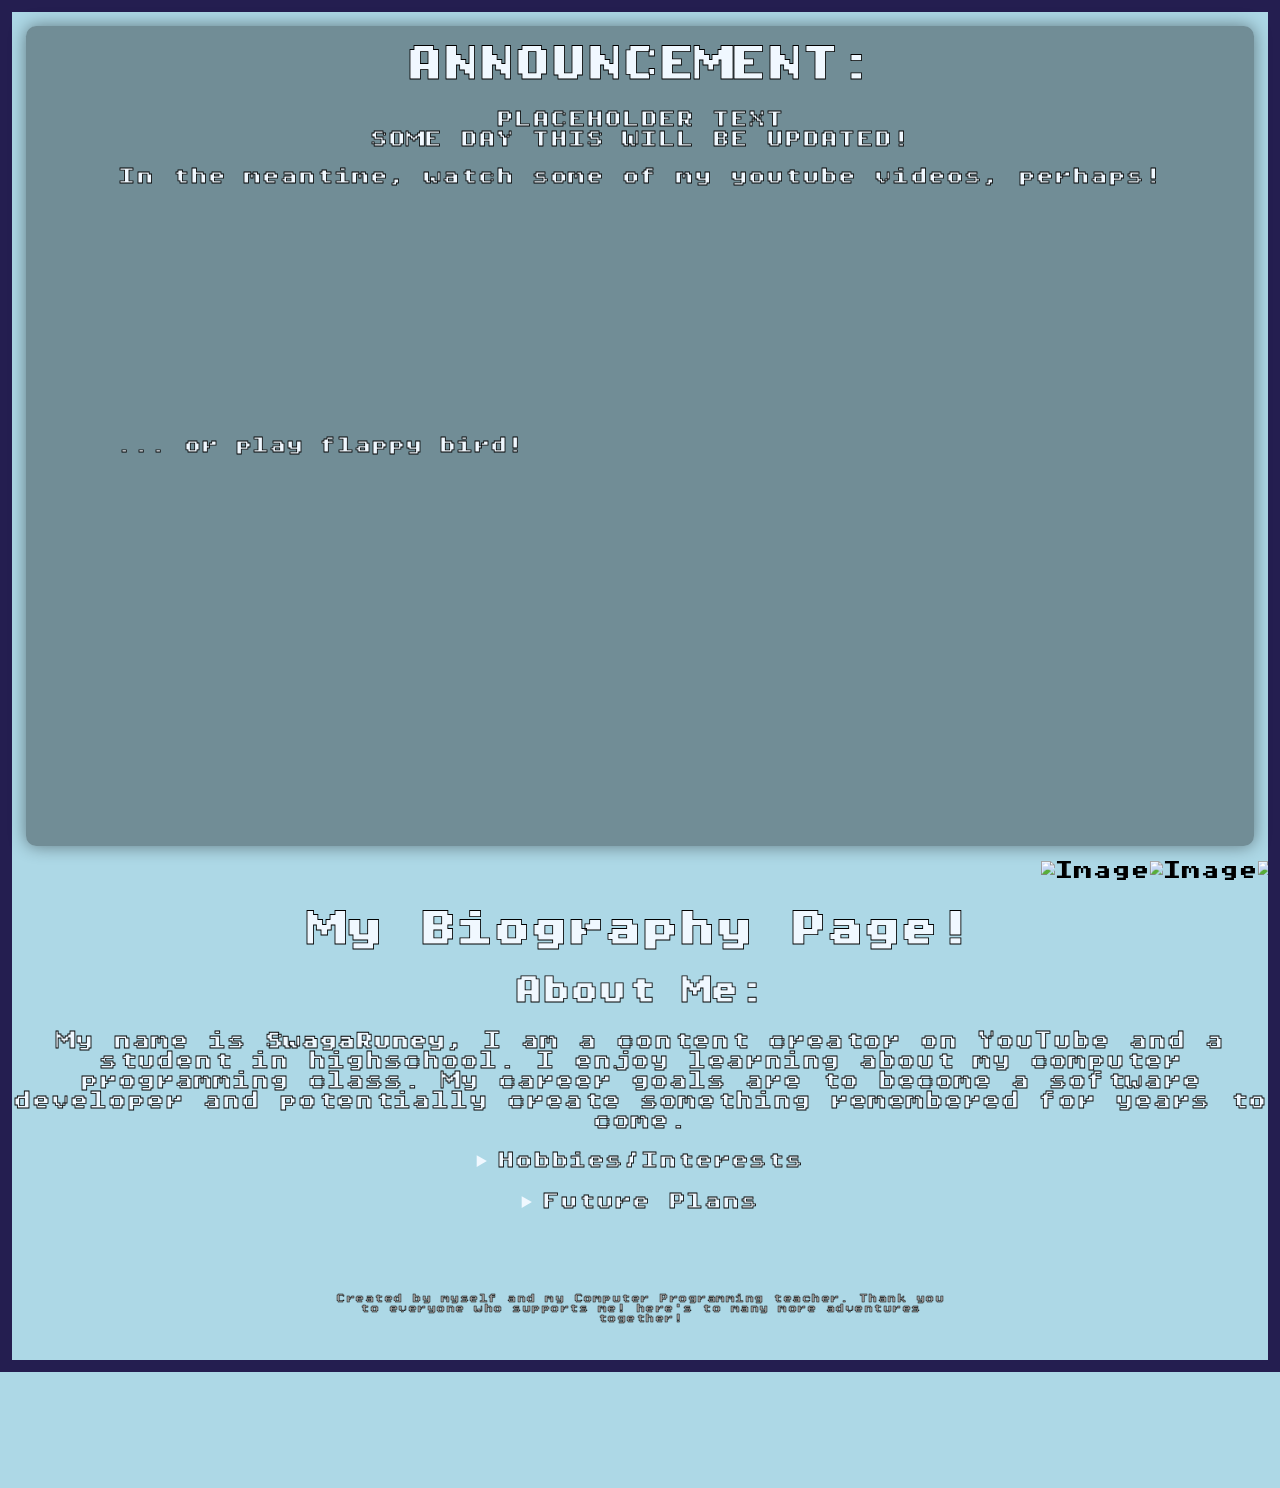
==== home/index.html @ b92e61e8 "Update index.html" ====
<!DOCTYPE html>
<html lang="en">
<head>

<title>My Bio</title>
<link rel="stylesheet" href="../style.css">
<link rel="icon" type="image/x-icon" href="https://i.redd.it/z6971venlho91.gif">

<meta property="og:title" content="SwagaRuney's Page of Awesomeness 1">
<meta property="og:description" content="The best freaking homepage on this side of the missisip' ! ! !">
<meta property="og:image" content="https://media.tenor.com/2GJuxulUY74AAAAC/spamton-deltarune.gif">
<meta property="og:type" content="website">

</head>
<body>

<div class="container" style="padding: 1rem;">
    <div class="jumbotron" style="background: rgba(0, 0, 0, 0.35); border-radius: 12px; box-shadow: 0 0 20px rgba(0, 0, 0, 0.45); padding: 1.5rem;">
        <h1 style="text-align: center; margin-top: 0;">ANNOUNCEMENT: </h1>

        <p style="text-align: center; margin-bottom: 0;">PLACEHOLDER TEXT<br>SOME DAY THIS WILL BE UPDATED!</p>
    
        <p style="text-align: center;">In the meantime, watch some of my youtube videos, perhaps!</p>

        <div style="display: flex; flex-wrap: wrap; justify-content: center; gap: 1rem;">
            <iframe width="480" height="257" src="https://www.youtube.com/embed/ZhFTOaIe4bY?si=Uuvb0XPyQRwl9rH2" title="YouTube video player" frameborder="0" allow="accelerometer; autoplay; clipboard-write; encrypted-media; gyroscope; picture-in-picture; web-share" referrerpolicy="strict-origin-when-cross-origin" allowfullscreen></iframe>
            <iframe width="480" height="257" src="https://www.youtube.com/embed/TYDNtzuYIr0?si=aofj9AxwRqEpddxi" title="YouTube video player" frameborder="0" allow="accelerometer; autoplay; clipboard-write; encrypted-media; gyroscope; picture-in-picture; web-share" referrerpolicy="strict-origin-when-cross-origin" allowfullscreen></iframe>
            <iframe width="480" height="257" src="https://www.youtube.com/embed/k1nMeiM8Ou4?si=SQyUOujboksrIyWb" title="YouTube video player" frameborder="0" allow="accelerometer; autoplay; clipboard-write; encrypted-media; gyroscope; picture-in-picture; web-share" referrerpolicy="strict-origin-when-cross-origin" allowfullscreen></iframe>
                    <p style="text-align: center;">... or play flappy bird!</p>
            <iframe src="https://funhtml5games.com?embed=flappy" style="width:800px;height:520px;border:none;" frameborder="0" scrolling="no"></iframe>
        </div>
    </div>
</div>

<marquee loop="-1" behavior="scroll" scrollDelay="50" truespeed="true" scrollamount="10" behavior="scroll"><img height='200' width='175' src='https://i.redd.it/z6971venlho91.gif' alt='Image'><img height='200' width='175' src='https://preview.redd.it/ralsei-upscaled-hd-gifs-v0-5g8yvg9onjbf1.gif?width=580&auto=webp&s=50fe1177bee72a6f077362a47c3772ee43d78a0c' alt='Image'><img height='200' width='175' src='https://64.media.tumblr.com/206eb01413bd79835a78db784da8bb92/f7b0141948b8aff0-22/s1280x1920/d4ab67a73fb9d77c5feca21425075717411ac77d.gif' alt='Image'><img height='200' width='175' src='https://64.media.tumblr.com/0e40737e4a490f46bde8caaa711af476/tumblr_phovsjNR2T1ura8h3o2_250.gif' alt='Image'></h1><img height='200' width='175' src='https://github.com/SwagaRuney/Website-Test/blob/main/output-onlinegiftools.gif?raw=true' alt='Image'></h1><img height='200' width='175' src='https://media.tenor.com/8qguU3aky9IAAAAj/susie-deltarune.gif' alt='Image'></h1><img height='200' width='175' src='https://i.redd.it/3lh55zj4sq9c1.gif' alt='Image'><img height='200' width='175' src='https://media.tenor.com/q3Roq3sHX2kAAAAM/berdly-deltarune.gif' alt='Image'></marquee>

<div style="text-align: center;">
<h1>My Biography Page!</h1>
<h2>About Me: </h2>

<p style="text-align: center;">My name is <b>SwagaRuney</b>, I am a content creator on YouTube and a student in highschool. I enjoy learning about my computer programming class. My career goals are to become a software developer and potentially create something remembered for years to come.</p>
</div>

<div style="text-align: center; margin-bottom: 0;">
    
<details>
  <summary>Hobbies/Interests</summary>
    <ul>
        Gaming<br>
        Coding<br>
        Music creation/composition + listening to tracks<br>
        Reading<br>
        YouTube Videos <a href="https://www.youtube.com/@swagaruney"><b>(YOU SHOULD CHECK ME OUT HERE!)</b></a>
    </ul>
</details>

<br>

<details>

    <summary>Future Plans</summary>
    <p>My Future Plans are to continue studying computer programming for the forseeable future and then eventually land a job as a software developer + retain my role as a content creator, as well as pursuing my passion for music production and video creation.</p>

</details>

<br>

</div>

<!--
<button onclick="myFunction()"><b>COME, COME >:)</b></button>

<script>
    function myFunction() {
        window.alert("welcome to cat land")
        window.location.assign("https://i.pinimg.com/originals/7f/d4/93/7fd493d029e88f51324cc8e3ebb8d403.gif")
    }
</script>

<audio controls autoplay>
    <source src="https://dn721805.ca.archive.org/0/items/gdps-2.2-song-1079423/1079423.mp3" type="audio/mpeg">
    Your browser does not support the audio element.
</audio>
-->

<marquee direction="right" loop="-1" behavior="scroll" scrollDelay="50" truespeed="true" scrollamount="10" behavior="scroll"><img height='200' width='175' src='https://64.media.tumblr.com/85a6da6133dbe8fe421b8cf348be8663/d598a482787fc060-84/s540x810/183ef487184e0bd978cd763088e55f13e58b092b.gif' alt='Image'><img height='200' width='175' src='https://preview.redd.it/why-does-frisks-arm-only-move-backward-walking-when-holding-v0-m8lrb78e5qid1.gif?width=279&auto=webp&s=abfad5212ae57cdad6851e633c30fbb998a17873' alt='Image'><img height='200' width='175' src='https://i.redd.it/udqlinzqi4ga1.gif' alt='Image'><img height='200' width='175' src='https://gifdb.com/images/thumbnail/a-man-with-a-beard-is-wearing-a-brown-outfit-d1xnjifvepko1vbq.gif' alt='Image'></h1><img height='200' width='175' src='https://images-wixmp-ed30a86b8c4ca887773594c2.wixmp.com/f/e1a5fdc2-4c67-4320-ae25-38c83fc575b9/d9pl3im-b523a717-c188-4595-8a97-29244ad73255.gif?token=eyJ0eXAiOiJKV1QiLCJhbGciOiJIUzI1NiJ9.[base64].wYkgG6VplEoG1LOfvBYyTPAlChG0cufUsaeHUHeSshg' alt='Image'></h1><img height='200' width='175' src='https://media.tenor.com/knwgsTZq-cIAAAAj/the-amazing-digital-circus-pomni.gif' style="transform: scale(-1, 1);" alt='Image'></h1><img height='200' width='175' src='https://media1.giphy.com/media/v1.Y2lkPTZjMDliOTUyemMzaHZ5Ymhua2FuOXVqb3g3cjhrNnVyOWhmbjNkdDh2cnNseWc3cSZlcD12MV9zdGlja2Vyc19zZWFyY2gmY3Q9cw/76WJ4WXbJNdFS/200.gif' alt='Image'><img height='200' width='175' src='https://github.com/SwagaRuney/Website-Test/blob/main/pibbers.gif?raw=true' alt='Image'></marquee>

<footer>
  <p style="color: rgb(155, 155, 155); scale: 0.5;">Created by myself and my Computer Programming teacher. Thank you to everyone who supports me! here's to many more adventures together!</p>
</footer>

</body>
</html>
---- style.css ----
* {
            zoom : 0.96;
    }
        
        @font-face {
            font-family: PixelOperatorMono;
            src: url("PixelOperatorMonoHB8.ttf");
    }
        canvas {
            image-rendering: pixelated;
            image-rendering: crisp-edges;
    }
        marquee img {
            /*background-color: #e6f2ff;
            border: 14px solid #b2d1f1;
            */padding: 0;
            margin: 0;
    }
        marquee p {
            margin: 0;
            padding: 0;
    }
        summary {
            color:aliceblue;
            -webkit-text-stroke: 1px #000;
        }
        body {
            font-family: 'PixelOperatorMono';font-size: 22px;
            background-image: url('https://images.steamusercontent.com/ugc/13569770212812975542/DDDDBB4561F8D26B4F5146FB69ED6F4712C7BE5C/?imw=116&imh=65&ima=fit&impolicy=Letterbox&imcolor=%23000000&letterbox=true');
            background-size: cover;
            background-color: lightblue;

            margin: 0; /* Remove default margin */
            border: 14px solid #241e50; /* Thickness, style, color */
            padding: 0px; /* Space inside the border */
            min-height: 100vh; /* Ensure full height */
            box-sizing: border-box; /* Include border in total size */
    }
        h1 {
            color: aliceblue;
            -webkit-text-stroke: 1px #000;
    }
        h2 {
            color: aliceblue;
            -webkit-text-stroke: 1px #000;
    }
        h3 {
            color: aliceblue;
            -webkit-text-stroke: 1px #000;
    }
        h4 {
            color: aliceblue;
            -webkit-text-stroke: 1px #000;
    }
        p {
            color: aliceblue;
            -webkit-text-stroke: 1px #000;
    }
        ul {
            margin-bottom: 0;
            text-align: center;
            color: aliceblue;
            -webkit-text-stroke: 1px #000;
    }   
        li {
            margin-bottom: 0;
            text-align: center;
            color: aliceblue;
            -webkit-text-stroke: 1px #000;
    }
        footer {
            text-align: center;
            padding: 3px;
            --background-color: DarkSalmon;
            color: white;
    }
        a {
            color: aliceblue;
            -webkit-text-stroke: 1px #000;
    }
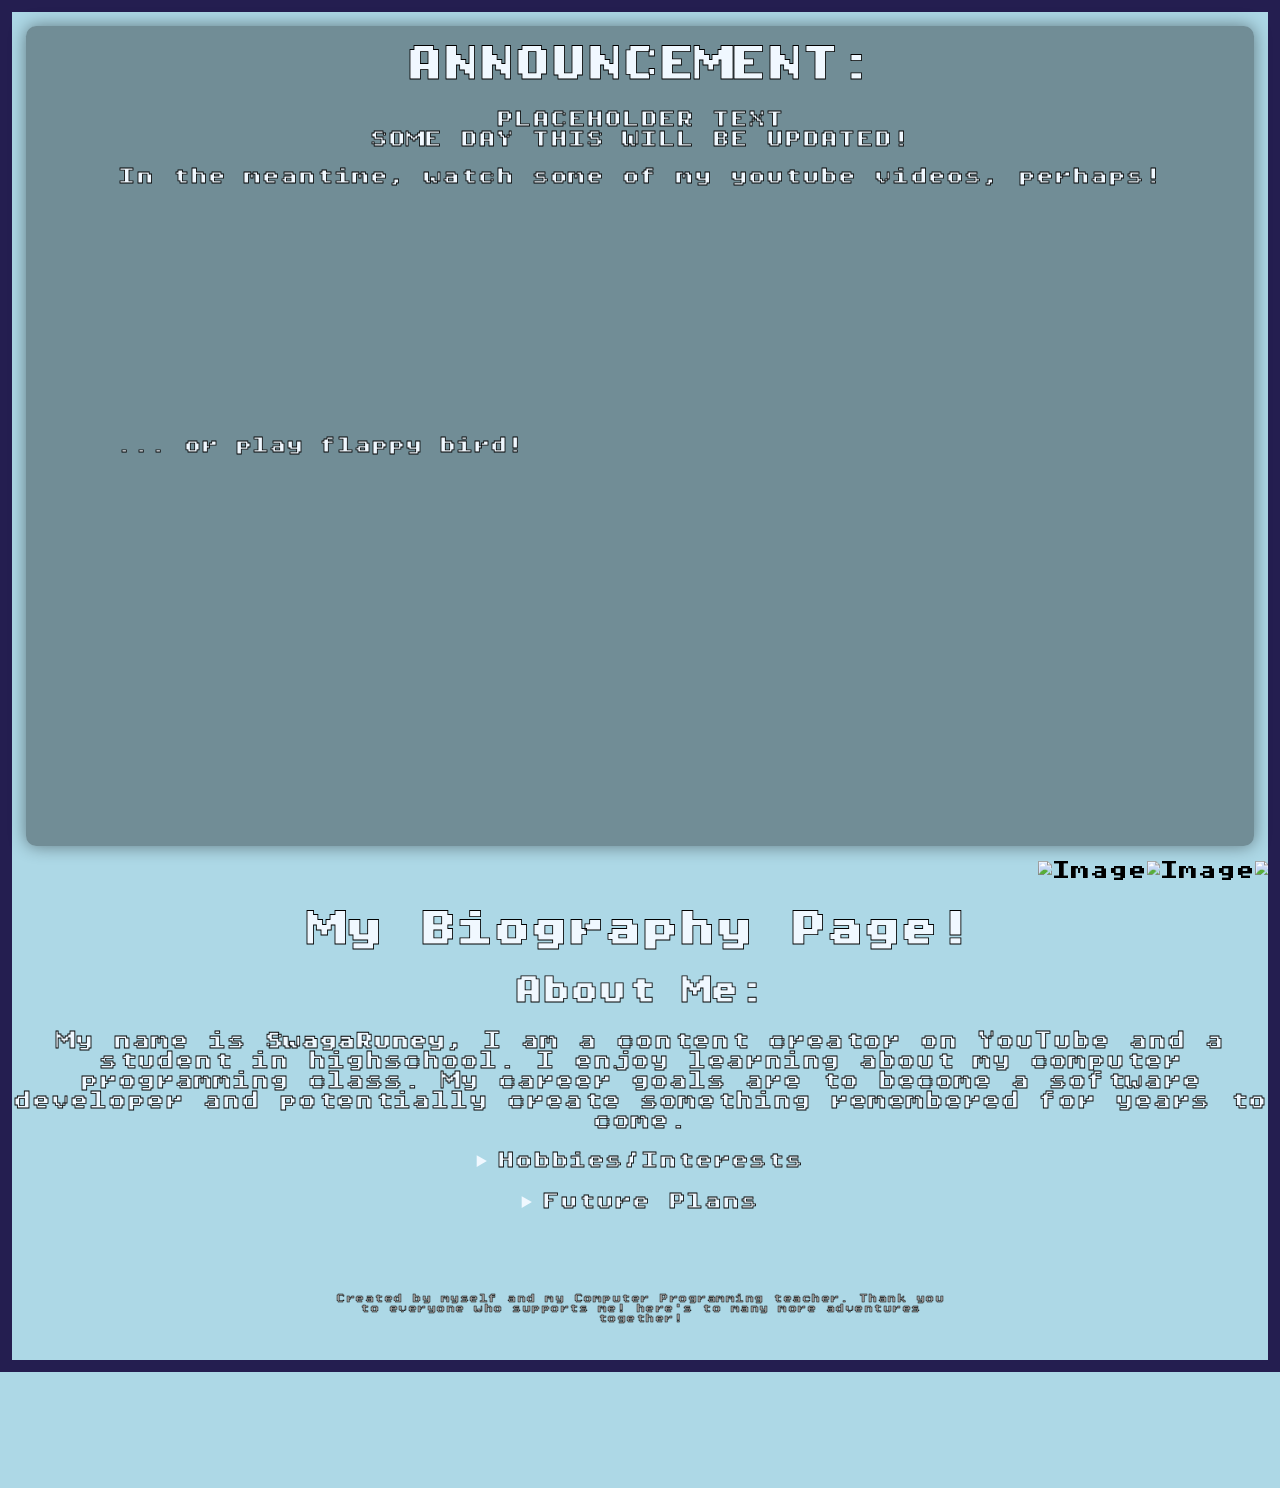
==== commit 66d1afc5: "Update index.html" ====
--- a/home/index.html
+++ b/home/index.html
@@ -26,6 +26,7 @@
             <iframe width="480" height="257" src="https://www.youtube.com/embed/ZhFTOaIe4bY?si=Uuvb0XPyQRwl9rH2" title="YouTube video player" frameborder="0" allow="accelerometer; autoplay; clipboard-write; encrypted-media; gyroscope; picture-in-picture; web-share" referrerpolicy="strict-origin-when-cross-origin" allowfullscreen></iframe>
             <iframe width="480" height="257" src="https://www.youtube.com/embed/TYDNtzuYIr0?si=aofj9AxwRqEpddxi" title="YouTube video player" frameborder="0" allow="accelerometer; autoplay; clipboard-write; encrypted-media; gyroscope; picture-in-picture; web-share" referrerpolicy="strict-origin-when-cross-origin" allowfullscreen></iframe>
             <iframe width="480" height="257" src="https://www.youtube.com/embed/k1nMeiM8Ou4?si=SQyUOujboksrIyWb" title="YouTube video player" frameborder="0" allow="accelerometer; autoplay; clipboard-write; encrypted-media; gyroscope; picture-in-picture; web-share" referrerpolicy="strict-origin-when-cross-origin" allowfullscreen></iframe>
+            <br>
                     <p style="text-align: center;">... or play flappy bird!</p>
             <iframe src="https://funhtml5games.com?embed=flappy" style="width:800px;height:520px;border:none;" frameborder="0" scrolling="no"></iframe>
         </div>
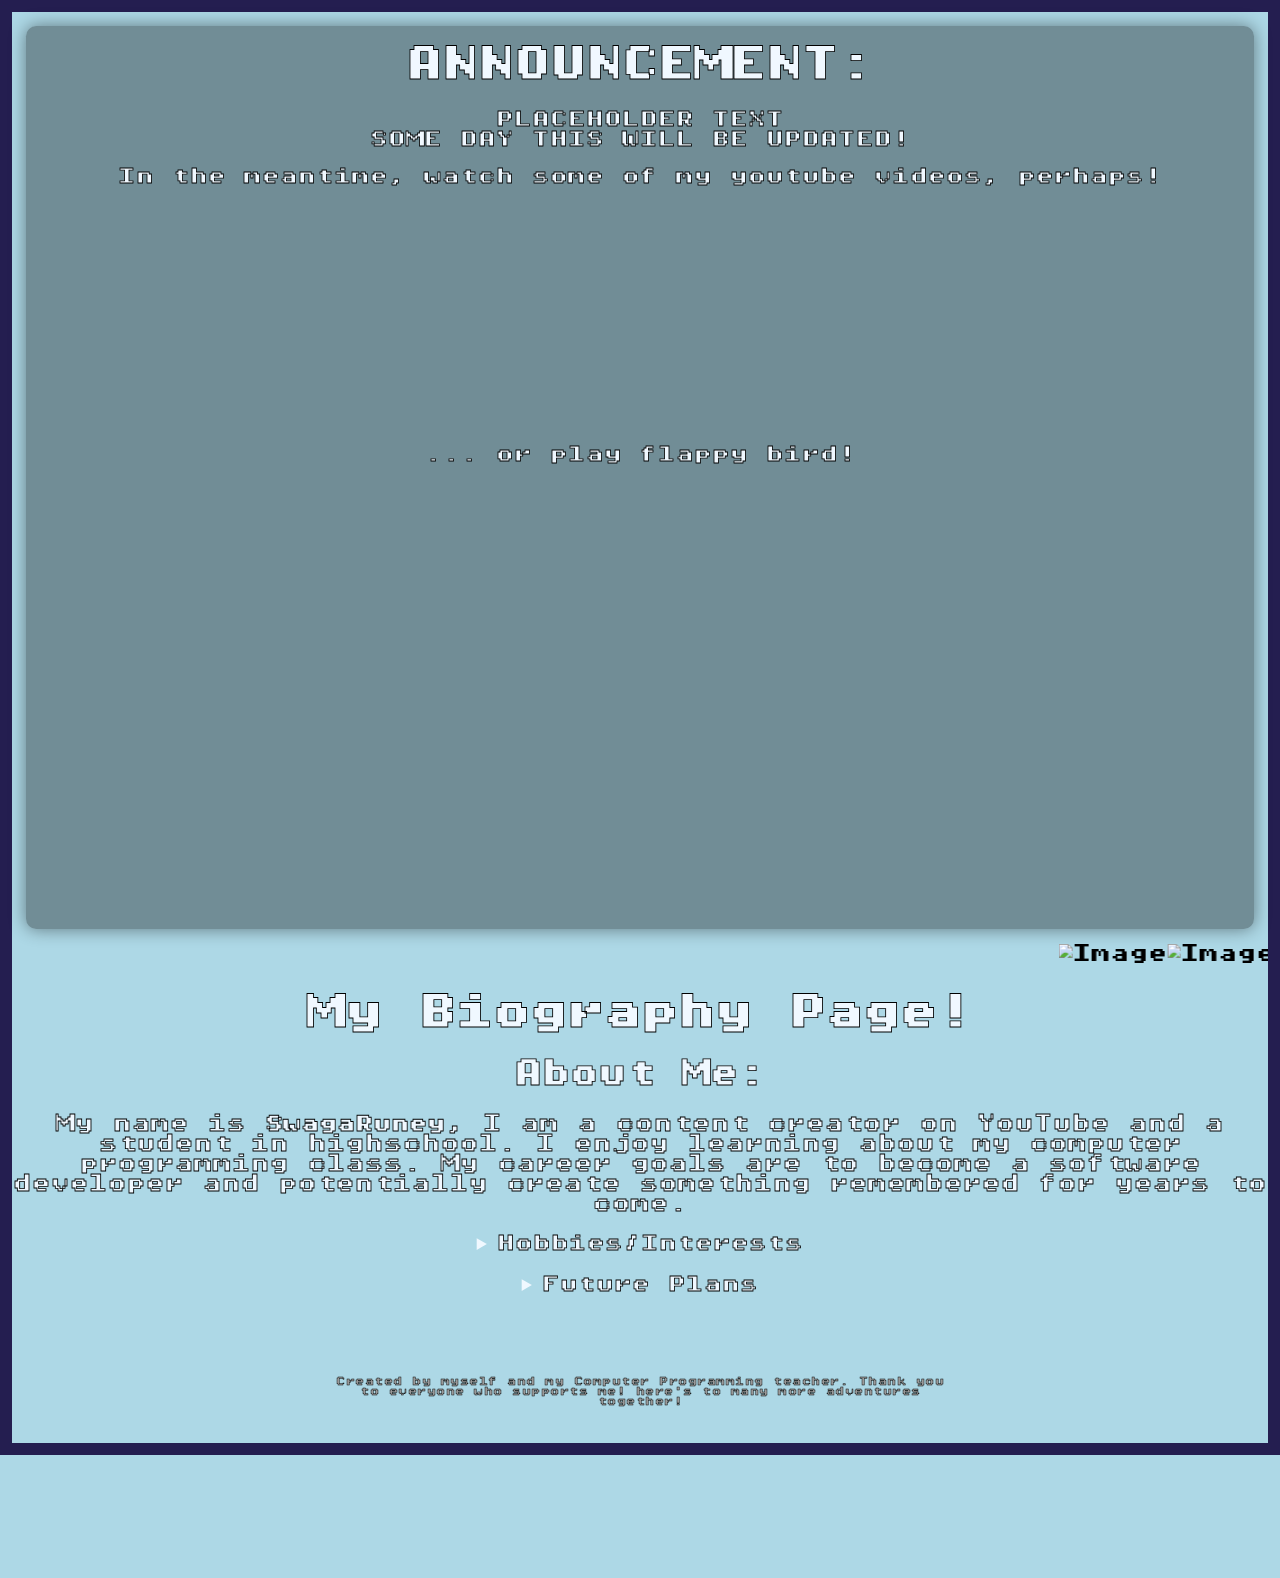
==== commit 30aab4a8: "Update index.html" ====
--- a/home/index.html
+++ b/home/index.html
@@ -26,10 +26,11 @@
             <iframe width="480" height="257" src="https://www.youtube.com/embed/ZhFTOaIe4bY?si=Uuvb0XPyQRwl9rH2" title="YouTube video player" frameborder="0" allow="accelerometer; autoplay; clipboard-write; encrypted-media; gyroscope; picture-in-picture; web-share" referrerpolicy="strict-origin-when-cross-origin" allowfullscreen></iframe>
             <iframe width="480" height="257" src="https://www.youtube.com/embed/TYDNtzuYIr0?si=aofj9AxwRqEpddxi" title="YouTube video player" frameborder="0" allow="accelerometer; autoplay; clipboard-write; encrypted-media; gyroscope; picture-in-picture; web-share" referrerpolicy="strict-origin-when-cross-origin" allowfullscreen></iframe>
             <iframe width="480" height="257" src="https://www.youtube.com/embed/k1nMeiM8Ou4?si=SQyUOujboksrIyWb" title="YouTube video player" frameborder="0" allow="accelerometer; autoplay; clipboard-write; encrypted-media; gyroscope; picture-in-picture; web-share" referrerpolicy="strict-origin-when-cross-origin" allowfullscreen></iframe>
-            <br>
-                    <p style="text-align: center;">... or play flappy bird!</p>
+            
+        </div>
+        <br>
+            <p style="text-align: center;">... or play flappy bird!</p>
             <iframe src="https://funhtml5games.com?embed=flappy" style="width:800px;height:520px;border:none;" frameborder="0" scrolling="no"></iframe>
-        </div>
     </div>
 </div>
 
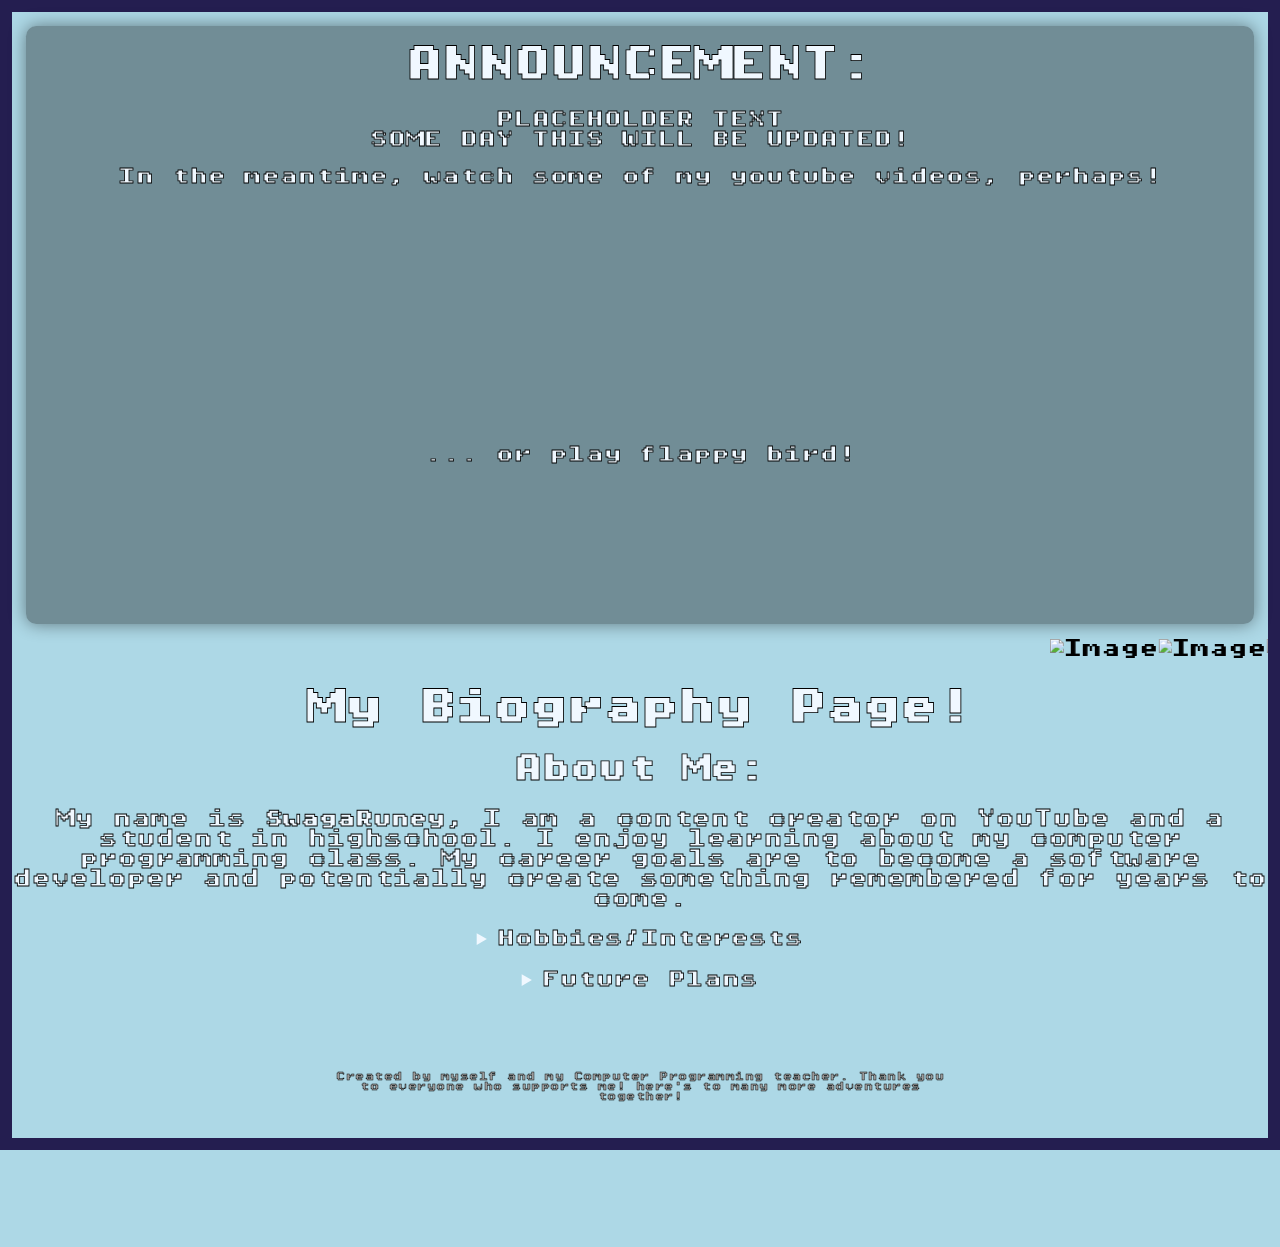
==== commit f9636f8e: "Update index.html" ====
--- a/home/index.html
+++ b/home/index.html
@@ -30,7 +30,7 @@
         </div>
         <br>
             <p style="text-align: center;">... or play flappy bird!</p>
-            <iframe src="https://funhtml5games.com?embed=flappy" style="width:800px;height:520px;border:none;" frameborder="0" scrolling="no"></iframe>
+            <iframe style="display: flex; flex-wrap: wrap; justify-content: center; gap: 1rem;" src="https://funhtml5games.com?embed=flappy" style="width:800px;height:520px;border:none;" frameborder="0" scrolling="no"></iframe>
     </div>
 </div>
 
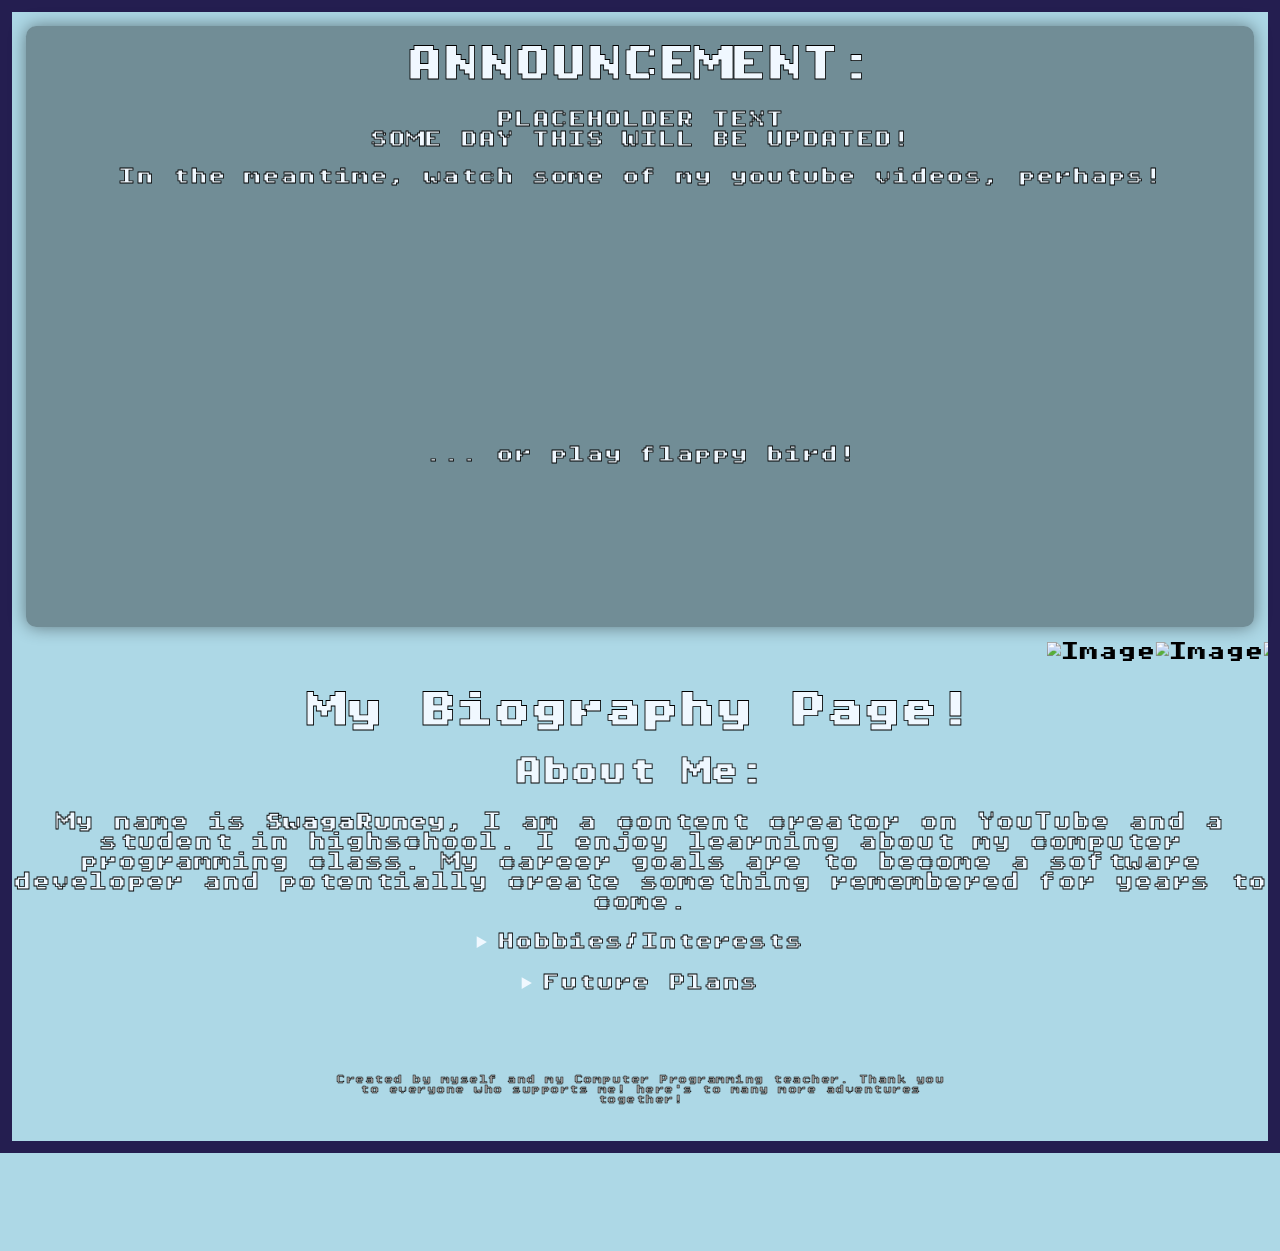
==== commit fc491a05: "Update index.html" ====
--- a/home/index.html
+++ b/home/index.html
@@ -30,7 +30,7 @@
         </div>
         <br>
             <p style="text-align: center;">... or play flappy bird!</p>
-            <iframe style="display: flex; flex-wrap: wrap; justify-content: center; gap: 1rem;" src="https://funhtml5games.com?embed=flappy" style="width:800px;height:520px;border:none;" frameborder="0" scrolling="no"></iframe>
+            <iframe style="justify-content: center;" src="https://funhtml5games.com?embed=flappy" style="width:800px;height:520px;border:none;" frameborder="0" scrolling="no"></iframe>
     </div>
 </div>
 
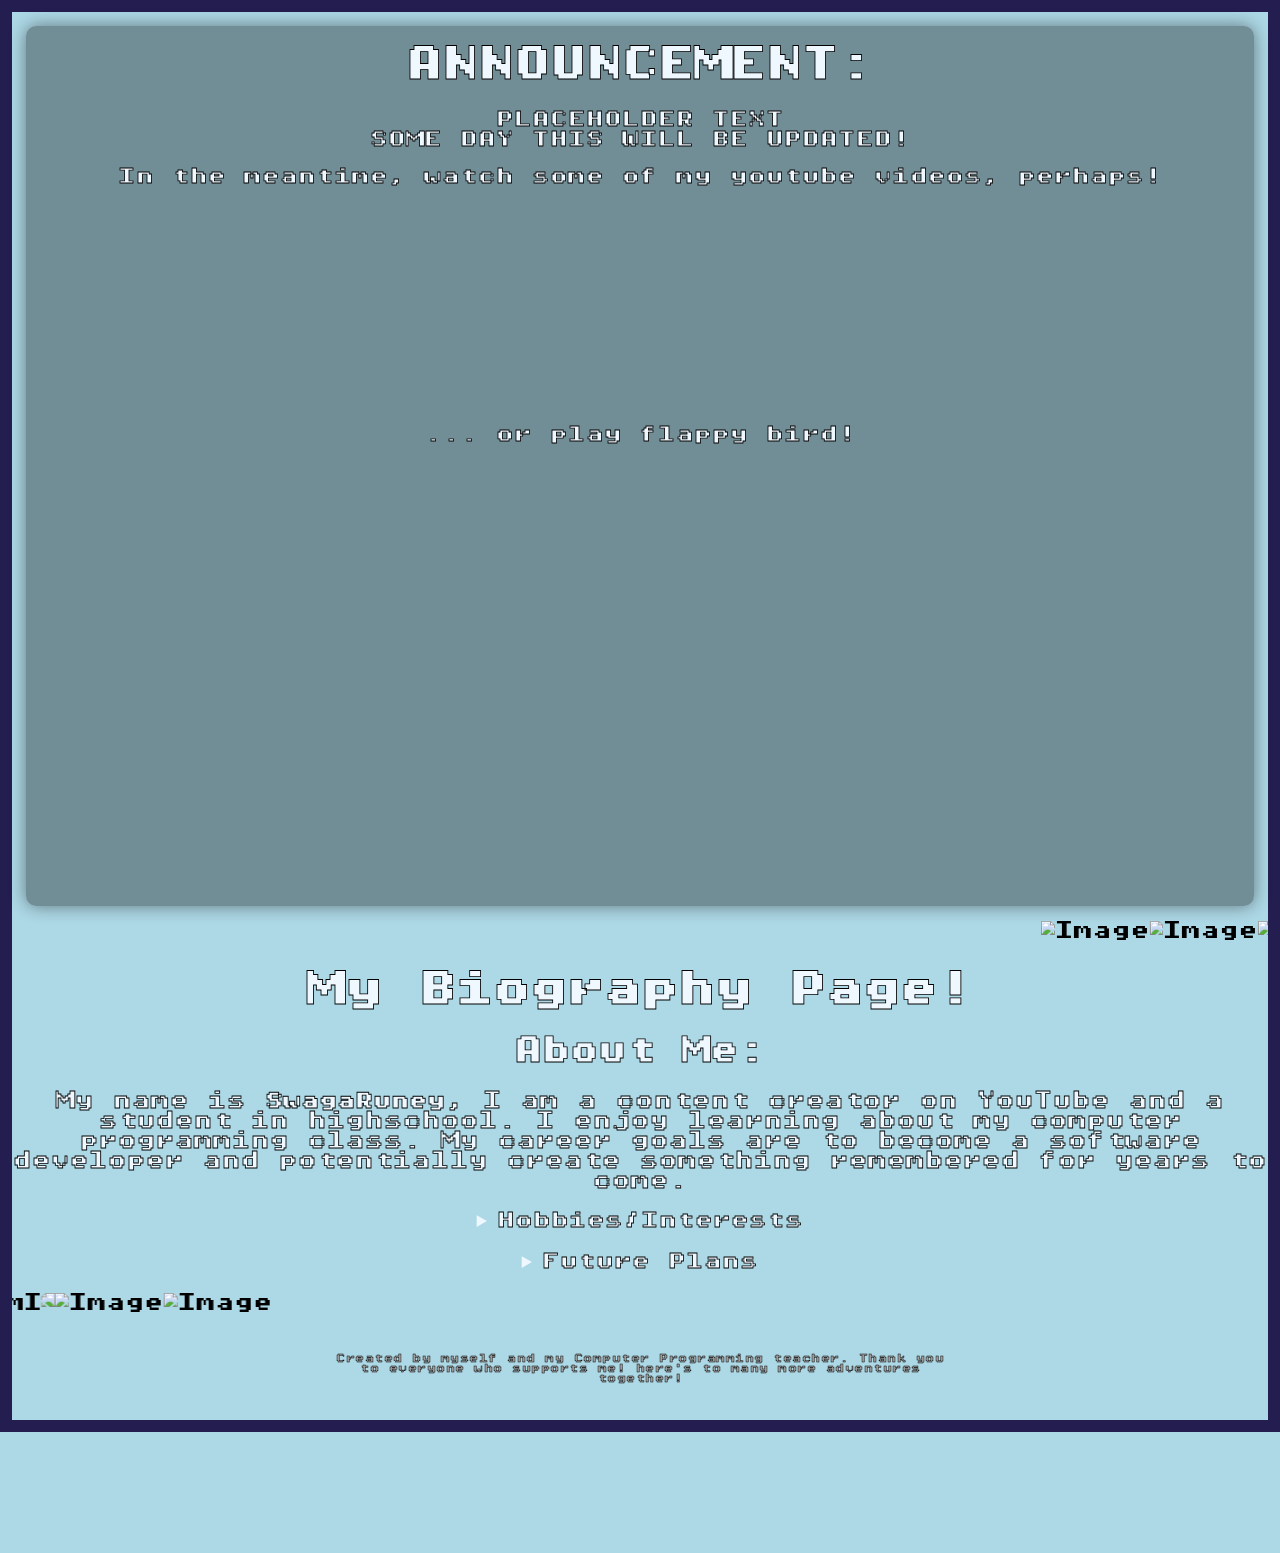
==== commit d93faeeb: "Update index.html" ====
--- a/home/index.html
+++ b/home/index.html
@@ -26,11 +26,9 @@
             <iframe width="480" height="257" src="https://www.youtube.com/embed/ZhFTOaIe4bY?si=Uuvb0XPyQRwl9rH2" title="YouTube video player" frameborder="0" allow="accelerometer; autoplay; clipboard-write; encrypted-media; gyroscope; picture-in-picture; web-share" referrerpolicy="strict-origin-when-cross-origin" allowfullscreen></iframe>
             <iframe width="480" height="257" src="https://www.youtube.com/embed/TYDNtzuYIr0?si=aofj9AxwRqEpddxi" title="YouTube video player" frameborder="0" allow="accelerometer; autoplay; clipboard-write; encrypted-media; gyroscope; picture-in-picture; web-share" referrerpolicy="strict-origin-when-cross-origin" allowfullscreen></iframe>
             <iframe width="480" height="257" src="https://www.youtube.com/embed/k1nMeiM8Ou4?si=SQyUOujboksrIyWb" title="YouTube video player" frameborder="0" allow="accelerometer; autoplay; clipboard-write; encrypted-media; gyroscope; picture-in-picture; web-share" referrerpolicy="strict-origin-when-cross-origin" allowfullscreen></iframe>
-            
         </div>
-        <br>
             <p style="text-align: center;">... or play flappy bird!</p>
-            <iframe style="justify-content: center;" src="https://funhtml5games.com?embed=flappy" style="width:800px;height:520px;border:none;" frameborder="0" scrolling="no"></iframe>
+            <iframe src="https://funhtml5games.com?embed=flappy" title="Flappy Bird" style="display:block; width:90vw; max-width:800px; height:520px; margin:auto; border:0" scrolling="no"></iframe>
     </div>
 </div>
 
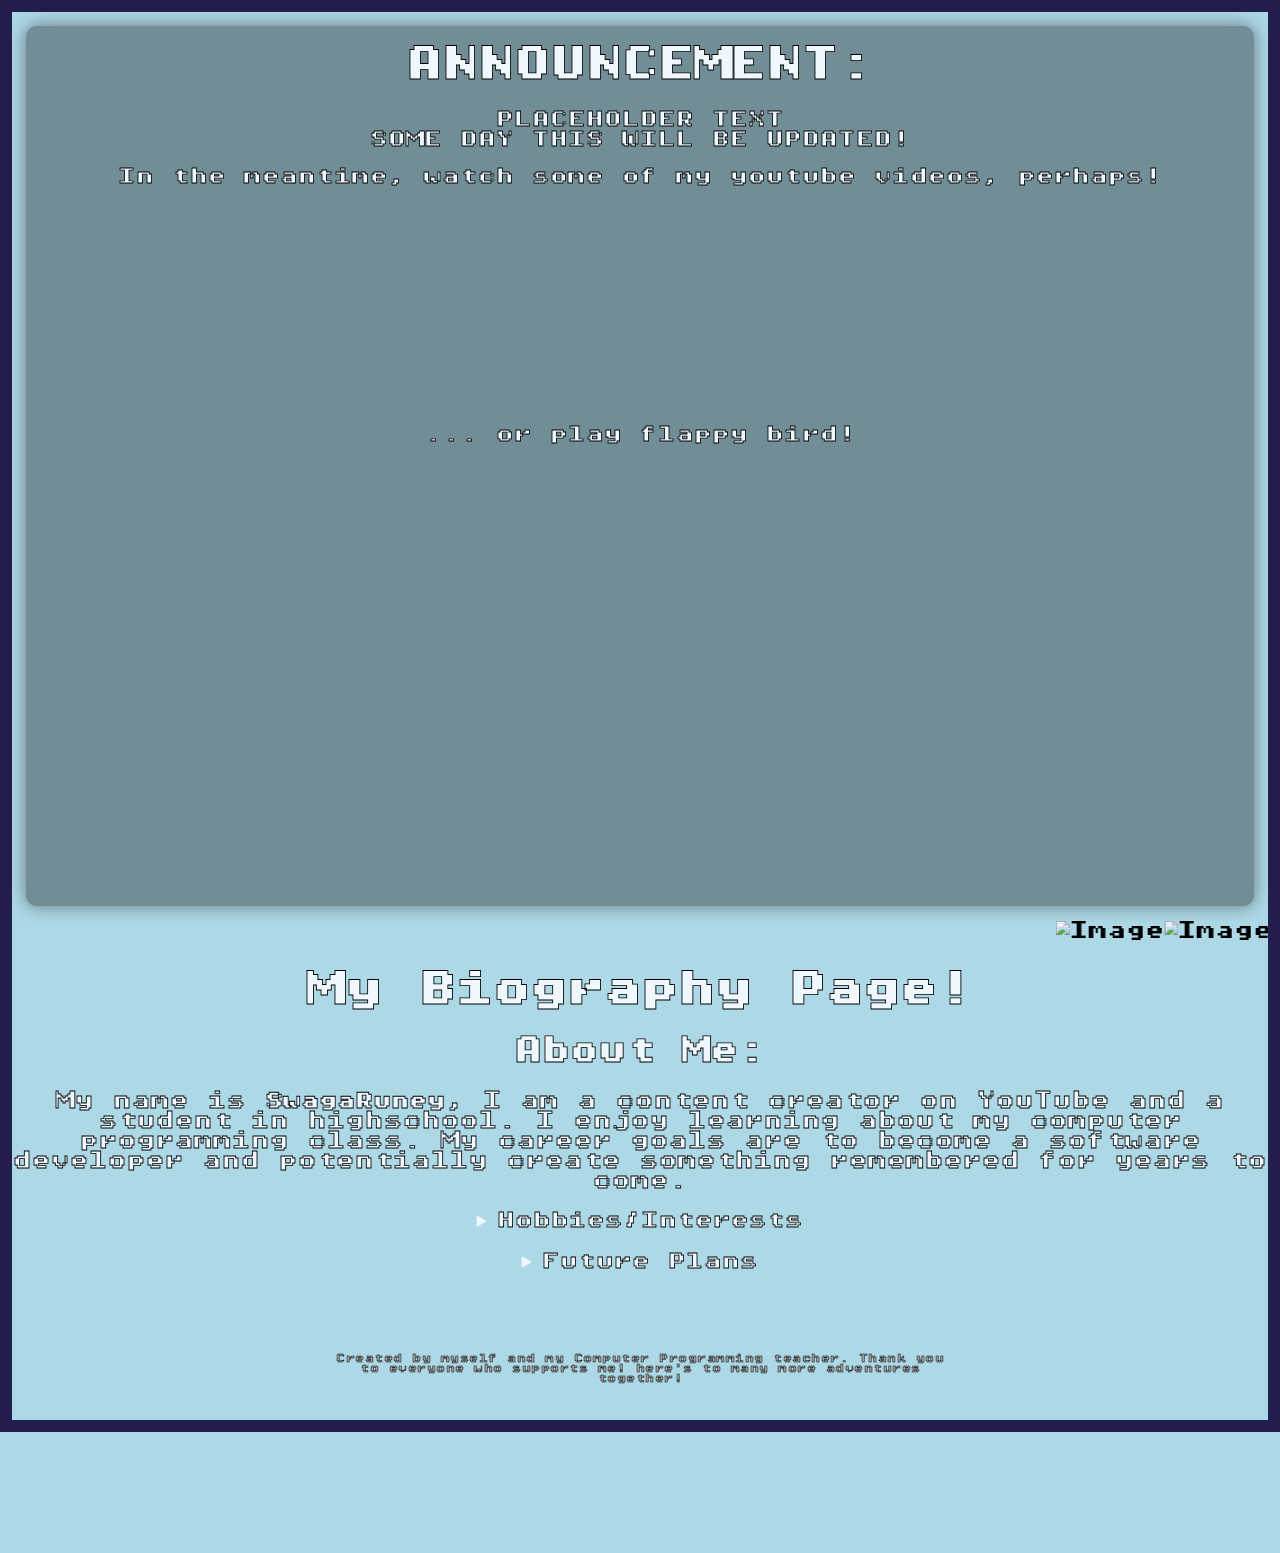
==== commit 561305fe: "Update index.html" ====
--- a/home/index.html
+++ b/home/index.html
@@ -22,7 +22,7 @@
     
         <p style="text-align: center;">In the meantime, watch some of my youtube videos, perhaps!</p>
 
-        <div style="display: flex; flex-wrap: wrap; justify-content: center; gap: 1rem;">
+        <div id="video-container" style="display: flex; flex-wrap: wrap; justify-content: center; gap: 1rem;">
             <iframe width="480" height="257" src="https://www.youtube.com/embed/ZhFTOaIe4bY?si=Uuvb0XPyQRwl9rH2" title="YouTube video player" frameborder="0" allow="accelerometer; autoplay; clipboard-write; encrypted-media; gyroscope; picture-in-picture; web-share" referrerpolicy="strict-origin-when-cross-origin" allowfullscreen></iframe>
             <iframe width="480" height="257" src="https://www.youtube.com/embed/TYDNtzuYIr0?si=aofj9AxwRqEpddxi" title="YouTube video player" frameborder="0" allow="accelerometer; autoplay; clipboard-write; encrypted-media; gyroscope; picture-in-picture; web-share" referrerpolicy="strict-origin-when-cross-origin" allowfullscreen></iframe>
             <iframe width="480" height="257" src="https://www.youtube.com/embed/k1nMeiM8Ou4?si=SQyUOujboksrIyWb" title="YouTube video player" frameborder="0" allow="accelerometer; autoplay; clipboard-write; encrypted-media; gyroscope; picture-in-picture; web-share" referrerpolicy="strict-origin-when-cross-origin" allowfullscreen></iframe>
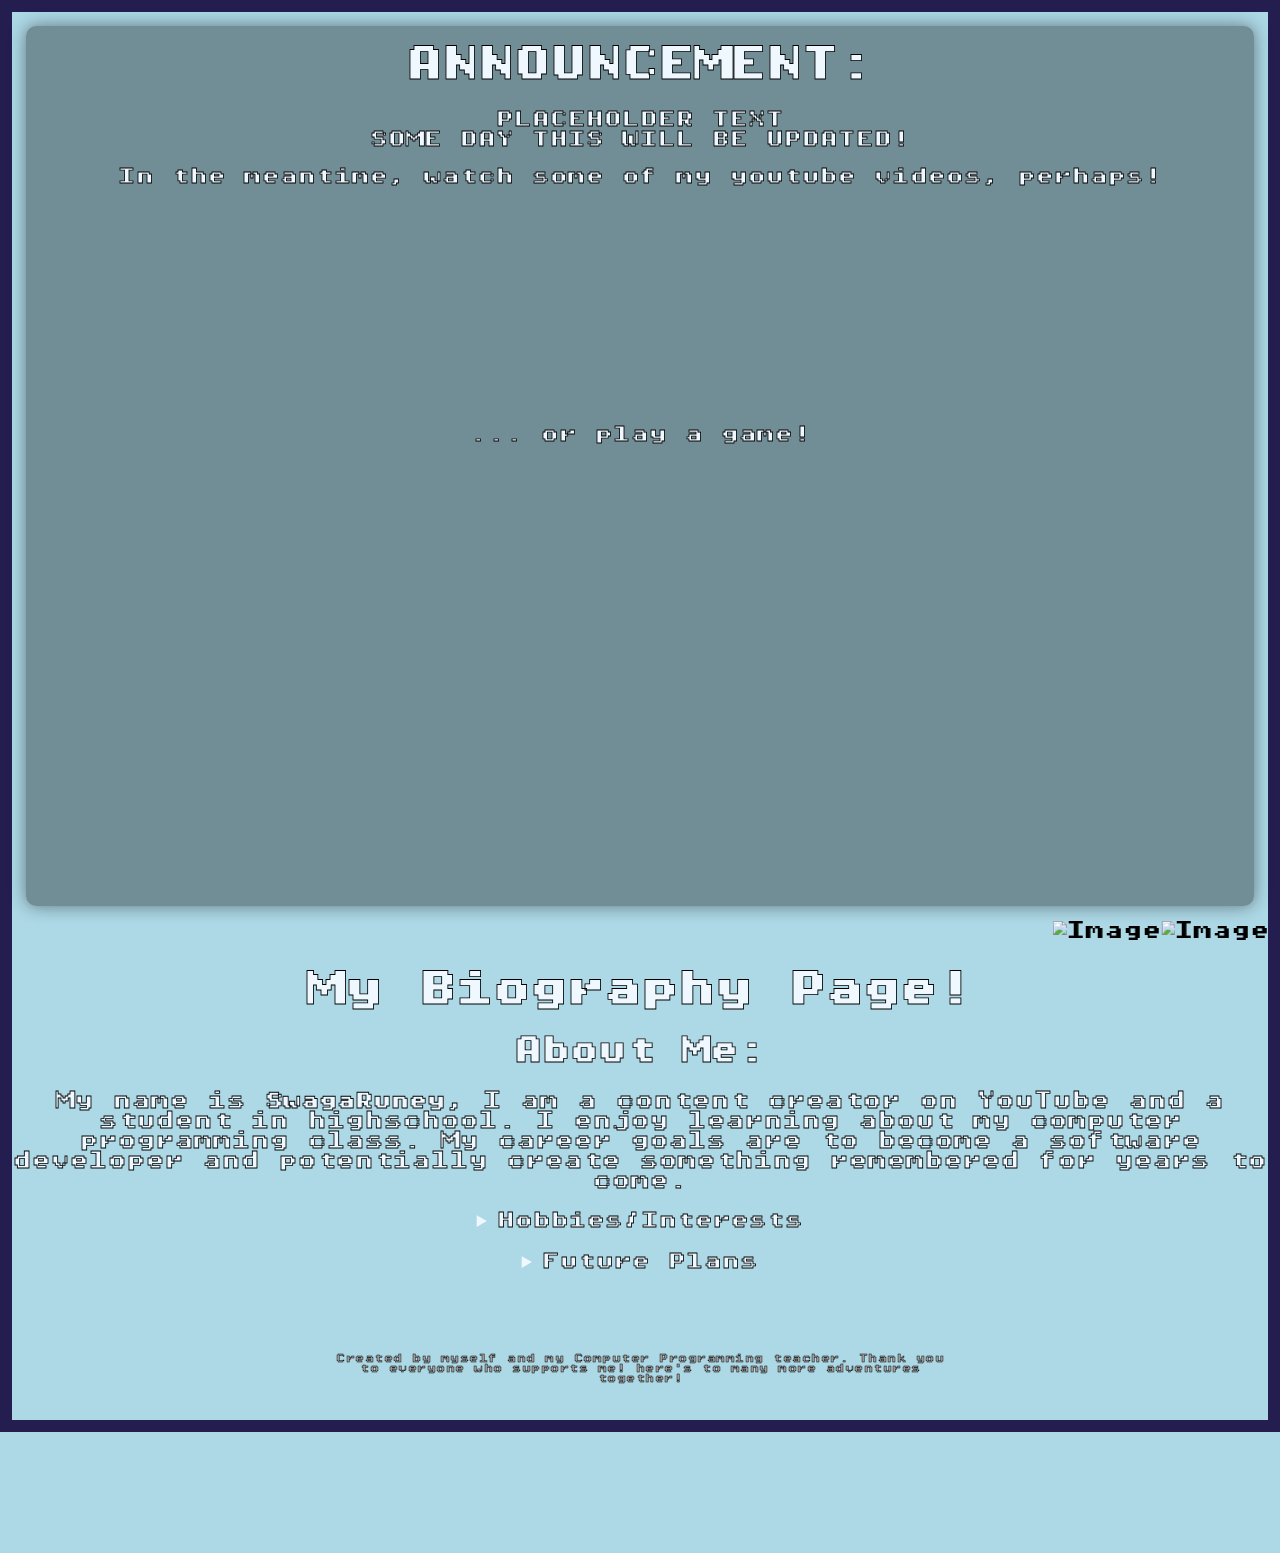
==== commit 4189582e: "Update index.html" ====
--- a/home/index.html
+++ b/home/index.html
@@ -27,8 +27,8 @@
             <iframe width="480" height="257" src="https://www.youtube.com/embed/TYDNtzuYIr0?si=aofj9AxwRqEpddxi" title="YouTube video player" frameborder="0" allow="accelerometer; autoplay; clipboard-write; encrypted-media; gyroscope; picture-in-picture; web-share" referrerpolicy="strict-origin-when-cross-origin" allowfullscreen></iframe>
             <iframe width="480" height="257" src="https://www.youtube.com/embed/k1nMeiM8Ou4?si=SQyUOujboksrIyWb" title="YouTube video player" frameborder="0" allow="accelerometer; autoplay; clipboard-write; encrypted-media; gyroscope; picture-in-picture; web-share" referrerpolicy="strict-origin-when-cross-origin" allowfullscreen></iframe>
         </div>
-            <p style="text-align: center;">... or play flappy bird!</p>
-            <iframe src="https://funhtml5games.com?embed=flappy" title="Flappy Bird" style="display:block; width:90vw; max-width:800px; height:520px; margin:auto; border:0" scrolling="no"></iframe>
+            <p style="text-align: center;">... or play a game!</p>
+            <iframe src="https://wigdos-inc.github.io/Undertale-HTML/" title="Game" style="display:block; width:90vw; max-width:800px; height:520px; margin:auto; border:0" scrolling="no"></iframe>
     </div>
 </div>
 
